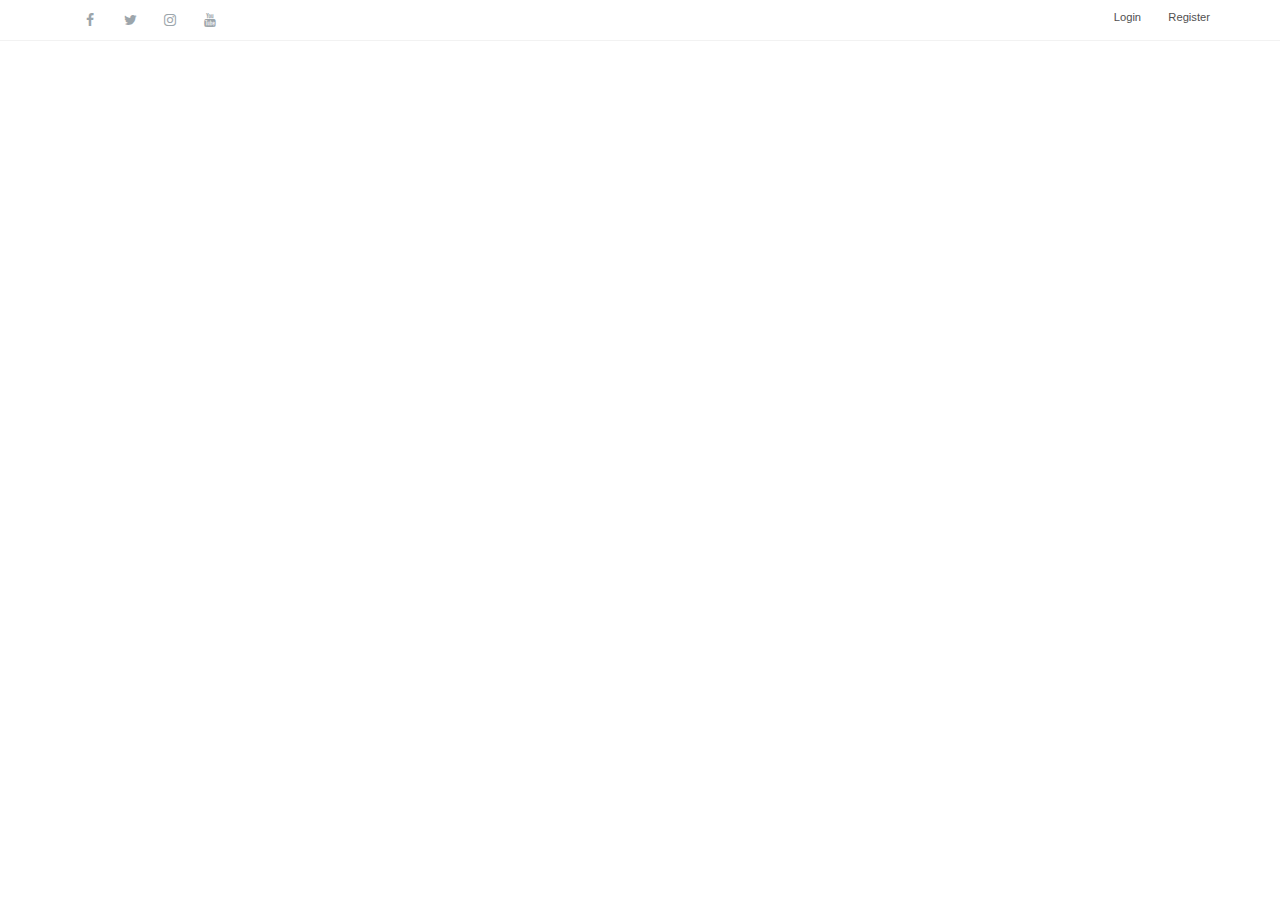
==== 01.html @ acf321e6 "nav completed" ====
<!DOCTYPE HTML>
<html lang="zh-cn">
	<head>
	    <meta name="viewport" content="width=device-width, initial-scale=1.0, minimum-scale=1"><!--宽度为设备宽度，初始缩放比例为1倍，最小缩放比例为1-->
		<meta http-equiv="content-type" content="text/html" charset="UTF-8">
		<link rel="shortcut icon" href="images/01/favicon.ico" />
		<link rel="stylesheet" type="text/css" href="css/01.css"/>
		<link href="http://netdna.bootstrapcdn.com/font-awesome/4.0.3/css/font-awesome.css" rel="stylesheet"><!--引入awesome字体库-->
		<title>bootstrap demo1 </title>
		<script src="js/jquery.min.js"></script>
		<link rel="stylesheet" type="text/css" href="css/bootstrap.min.css">
		<script src="js/bootstrap.min.js"></script>
	</head>
	<body>
		<div>
			<section id="section-top" class="dexp-section">
				<div class="container">
					<div class="row">
						<div class="region region-social-top col-xs-12 col-sm-12 col-md-7 col-lg-7">
							<div id="block-block-46" class="block block-block hidden-xs hidden-sm">
								<div class="inner"></div>
								<div class="content">
									<div class="social clearfix">
										<ul>
											<li>
												<a href="#" target="_blank" data-placement="auto" data-toggle="tooltip" data-original-title="facebook">
													<span>
														<i class="fa fa-facebook"></i>
													</span>
												</a>
											</li>
											<li>
												<a href="#" target="_blank" data-placement="auto" data-toggle="tooltip" data-original-title="twitter">
													<span>
														<i class="fa fa-twitter"></i>
													</span>
												</a>
											</li>
											<li>
												<a href="#" target="_blank" data-placement="auto" data-toggle="tooltip" data-original-title="instagram">
													<span>
														<i class="fa fa-instagram"></i>
													</span>
												</a>
											</li>
											<li>
												<a href="#" target="_blank" data-placement="auto" data-toggle="tooltip" data-original-title="youtube">
													<span>
														<i class="fa fa-youtube"></i>
													</span>
												</a>
											</li>
										</ul>
									</div>
								</div>
							</div>
						</div>
						<div class="region region-social-info col-xs-12 col-sm-8 col-md-5 col-lg-5">
							<div id="block-tl-general-user-links-tl-general" class="block block-tl-general">
							  <div class="inner"></div>
							  <div  class="content">
							    <a href="#">Login</a>&nbsp;&nbsp; &nbsp; &nbsp; <a href="#">Register</a>    
							  </div>
							</div>
						</div>
					</div>
				</div>
			</section>
			<script>
			   $(function () { $("[data-toggle='tooltip']").tooltip(); });
			</script>
		</div>
	</body>
</html>
---- css/01.css ----
@charset "utf-8";
/*通用基础样式*/
*{
	margin: 0;
	padding: 0;
	list-style: none;
}
body{
	font-size:12px;
	font-family: "微软雅黑","黑体",Arial;
	color: #666;
	background: #fff;
}
a{
	text-decoration: none;
	color: #666;
}
a:hover{
	text-decoration: underline;
	color: #E4393C;
}
.lt{
	float: left;
}
.rt{
	float: right;
}
.clr{
	clear: both;
}

/*非通用样式*/
#section-top{
	border-bottom: 1px solid #f2f2f2;
}
@media (min-width:768px) {
	.container {
		width: 750px
	}
}

@media (min-width:992px) {
	.container {
		width: 970px
	}
}

@media (min-width:1200px) {
	.container {
		width: 1170px
	}
}
.row{
	margin-left: -15px;
	margin-right: -15px;
}
.social li {
	float: left;
	width: 40px;
	height: 40px;
	line-height: 40px;
	text-align: center;
	list-style: none;
	display: inline-block;
	margin: 0;
	position: relative;
	padding: 0;
}
.social li a{
	color: #9ca5ab;
}
.fa{
	display: inline-block;
	font: normal normal normal 14px/1 FontAwesome;
	font-size: inherit;
}
.fa-facebook:before{
	content:"\f09a";
}
.fa-twitter:before {
	content: "\f099"
}
.fa-instagram:before {
	content: "\f16d"
}
.fa-youtube:before {
	content: "\f167"
}
#block-tl-general-user-links-tl-general .content {
	float: right;
}
#block-tl-general-user-links-tl-general .content a {
	color: #515050;
	position: relative;
	top: 0.5em;
	font-size: 0.8em;
}
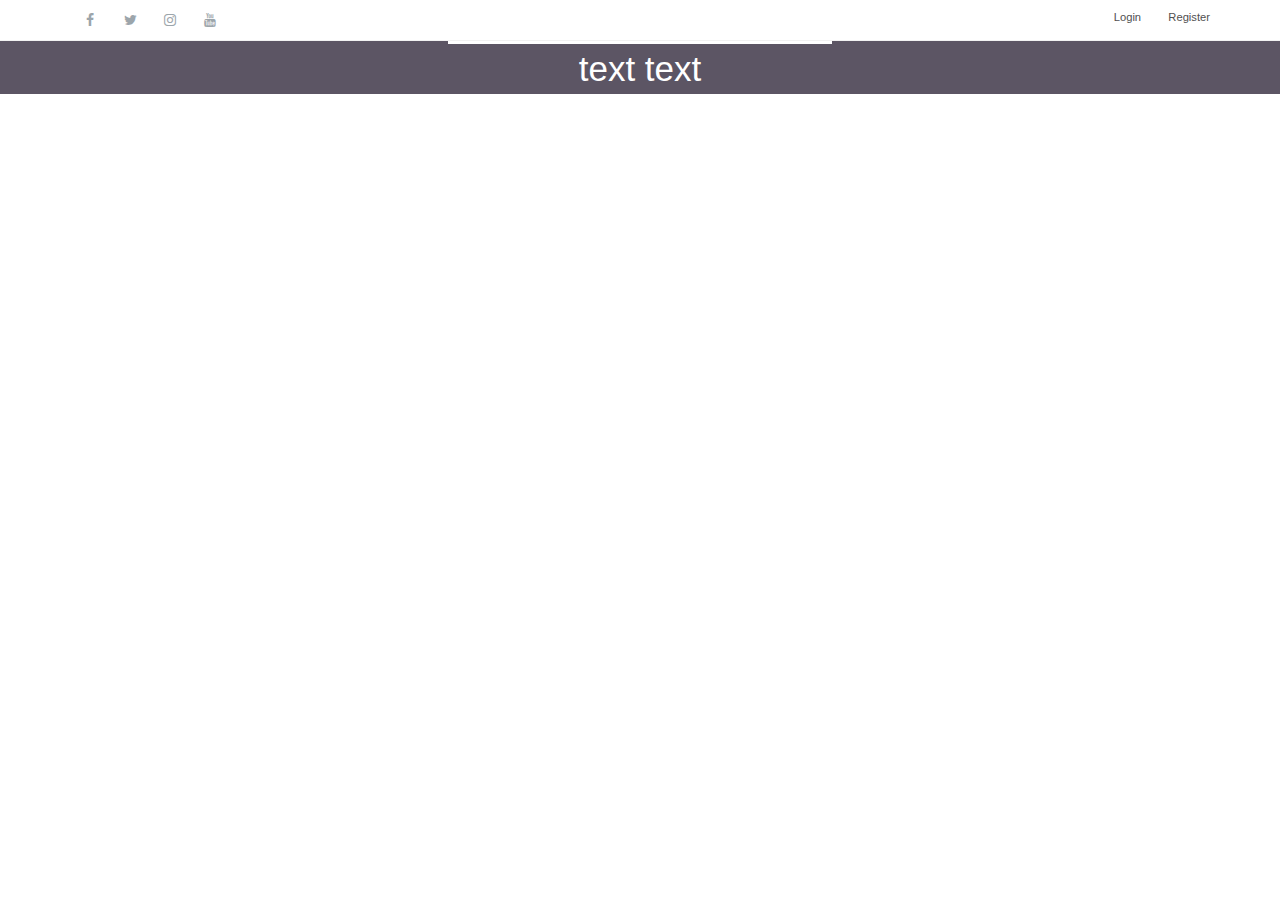
==== commit ac841ec8: "test again" ====
--- a/01.html
+++ b/01.html
@@ -60,6 +60,7 @@
 							  <div class="inner"></div>
 							  <div  class="content">
 							    <a href="#">Login</a>&nbsp;&nbsp; &nbsp; &nbsp; <a href="#">Register</a>    
+							    
 							  </div>
 							</div>
 						</div>
@@ -70,5 +71,32 @@
 			   $(function () { $("[data-toggle='tooltip']").tooltip(); });
 			</script>
 		</div>
+		<div class="container1">
+			<div class="line"></div>
+			<div class="text">text text</div>
+		</div>
+		<style>
+			.container1{
+				text-align: center;
+				background: #5c5564;
+			}
+			.line{
+				margin: 0 auto;
+				position: relative;
+				top: 50%;
+				width: 30%;
+				background: #5C5564;
+				border-top: 3px #fff solid;
+			}
+			.text{
+				position: relative;
+				z-index: 2;
+				font-size: 35px;
+				color: #fff;
+				background: #5C5564;
+				/*width: 155px;*/
+				padding: 0 10px;/*方便隐藏字体旁边的一点横线*/
+			}
+		</style>
 	</body>
 </html>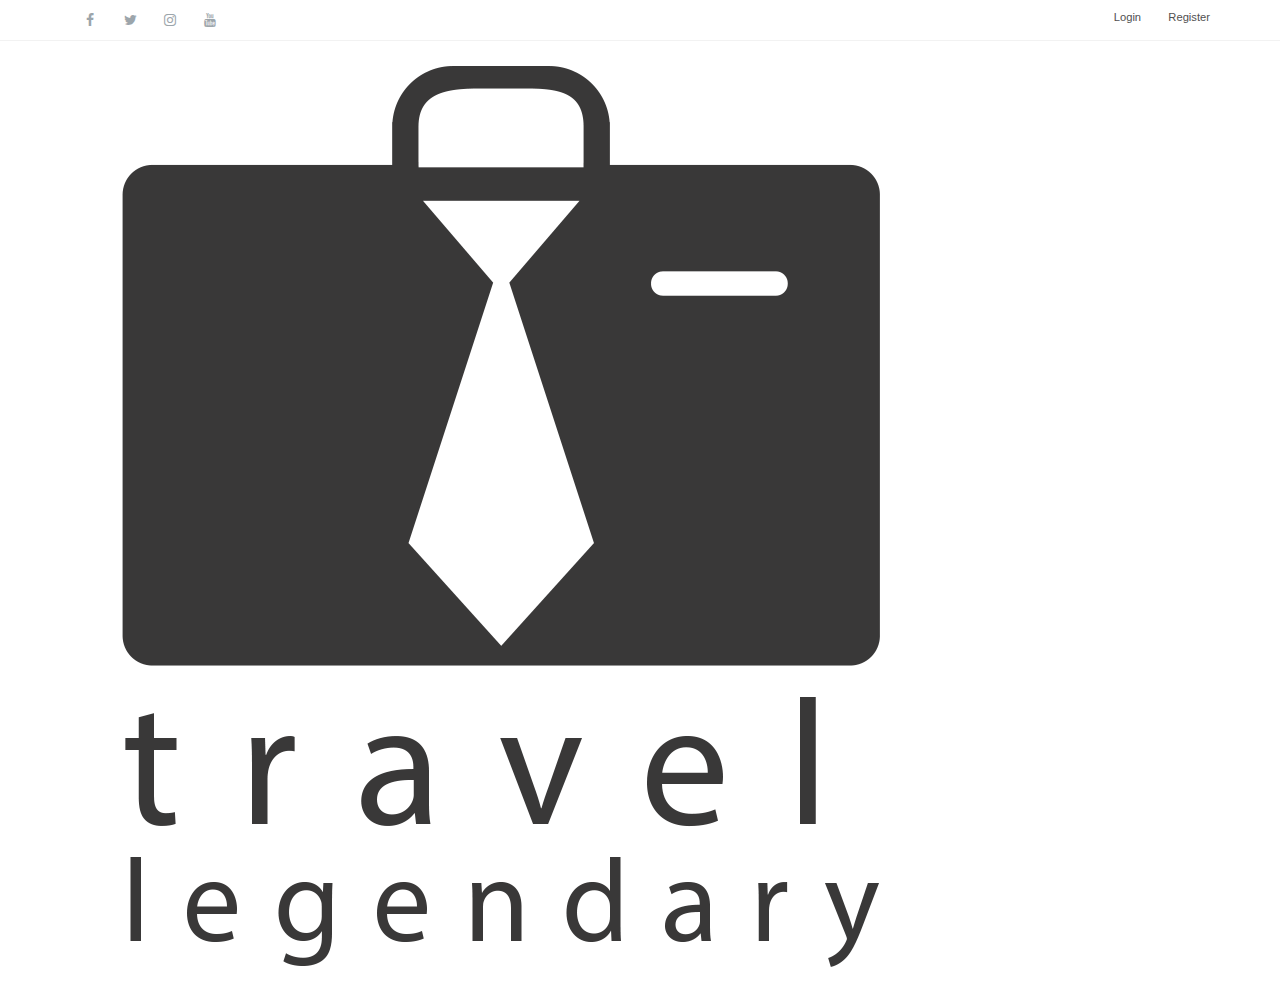
==== commit 12d4c241: "section-header begin" ====
--- a/01.html
+++ b/01.html
@@ -60,7 +60,6 @@
 							  <div class="inner"></div>
 							  <div  class="content">
 							    <a href="#">Login</a>&nbsp;&nbsp; &nbsp; &nbsp; <a href="#">Register</a>    
-							    
 							  </div>
 							</div>
 						</div>
@@ -70,33 +69,20 @@
 			<script>
 			   $(function () { $("[data-toggle='tooltip']").tooltip(); });
 			</script>
+			<section class="dexp-section dexp-sticky" id="section-header" style="height: 117px;">
+				<div class="container">
+					<div class="row">
+						<div class="col-xs-8 col-sm-10 col-md-2 col-lg-2">
+							<a href="#" class="site-logo active">
+								<img src="images/01/logo.png" />
+							</a>
+						</div>
+						<div class="region region-navigation col-xs-2 col-sm-1 col-md-10 col-lg-10">
+							
+						</div>
+					</div>
+				</div>
+			</section>
 		</div>
-		<div class="container1">
-			<div class="line"></div>
-			<div class="text">text text</div>
-		</div>
-		<style>
-			.container1{
-				text-align: center;
-				background: #5c5564;
-			}
-			.line{
-				margin: 0 auto;
-				position: relative;
-				top: 50%;
-				width: 30%;
-				background: #5C5564;
-				border-top: 3px #fff solid;
-			}
-			.text{
-				position: relative;
-				z-index: 2;
-				font-size: 35px;
-				color: #fff;
-				background: #5C5564;
-				/*width: 155px;*/
-				padding: 0 10px;/*方便隐藏字体旁边的一点横线*/
-			}
-		</style>
 	</body>
 </html>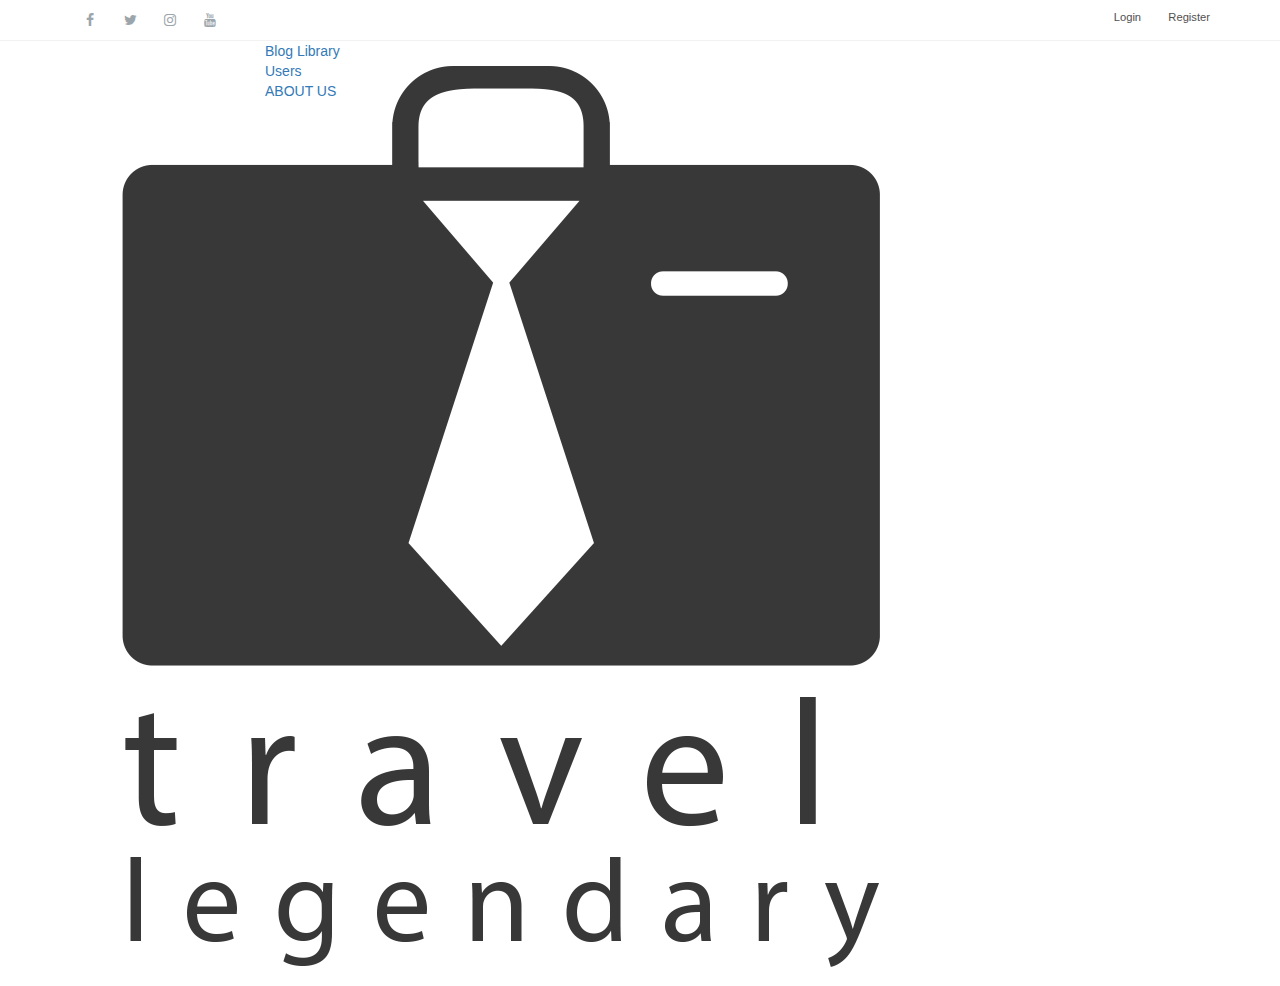
==== commit a661b611: "media query part" ====
--- a/01.html
+++ b/01.html
@@ -78,7 +78,21 @@
 							</a>
 						</div>
 						<div class="region region-navigation col-xs-2 col-sm-1 col-md-10 col-lg-10">
-							
+							<div id="block-dexp-menu-dexp-menu-block-1" class="block block-dexp-menu">
+							  <div class="inner"></div>
+							  <div  class="content">
+							    <a data-target="#dexp-dropdown" href="#" class="hidden-lg hidden-md btn btn-inverse dexp-menu-toggler">
+									<i class="fa fa-bars"></i>
+								</a>
+								<div id="dexp-dropdown" class="dexp-menu dexp-dropdown">
+									<ul class="menu">
+										<li class="first leaf"><a href="#">Blog Library</a></li>
+										<li class="leaf"><a href="#">Users</a></li>
+										<li class="last leaf"><a href="#">ABOUT US</a></li>
+									</ul>
+								</div>    
+							  </div>
+							</div>
 						</div>
 					</div>
 				</div>
--- a/css/01.css
+++ b/css/01.css
@@ -94,4 +94,120 @@
 	position: relative;
 	top: 0.5em;
 	font-size: 0.8em;
+}
+.col-xs-1,
+.col-sm-1,
+.col-md-1,
+.col-lg-1,
+.col-xs-2,
+.col-sm-2,
+.col-md-2,
+.col-lg-2,
+.col-xs-3,
+.col-sm-3,
+.col-md-3,
+.col-lg-3,
+.col-xs-4,
+.col-sm-4,
+.col-md-4,
+.col-lg-4,
+.col-xs-5,
+.col-sm-5,
+.col-md-5,
+.col-lg-5,
+.col-xs-6,
+.col-sm-6,
+.col-md-6,
+.col-lg-6,
+.col-xs-7,
+.col-sm-7,
+.col-md-7,
+.col-lg-7,
+.col-xs-8,
+.col-sm-8,
+.col-md-8,
+.col-lg-8,
+.col-xs-9,
+.col-sm-9,
+.col-md-9,
+.col-lg-9,
+.col-xs-10,
+.col-sm-10,
+.col-md-10,
+.col-lg-10,
+.col-xs-11,
+.col-sm-11,
+.col-md-11,
+.col-lg-11,
+.col-xs-12,
+.col-sm-12,
+.col-md-12,
+.col-lg-12 {
+	position: relative;
+	min-height: 1px;
+	padding-left: 15px;
+	padding-right: 15px
+}
+
+.col-xs-1,
+.col-xs-2,
+.col-xs-3,
+.col-xs-4,
+.col-xs-5,
+.col-xs-6,
+.col-xs-7,
+.col-xs-8,
+.col-xs-9,
+.col-xs-10,
+.col-xs-11,
+.col-xs-12 {
+	float: left
+}
+
+.col-xs-12 {
+	width: 100%
+}
+
+.col-xs-11 {
+	width: 91.66666667%
+}
+
+.col-xs-10 {
+	width: 83.33333333%
+}
+
+.col-xs-9 {
+	width: 75%
+}
+
+.col-xs-8 {
+	width: 66.66666667%
+}
+
+.col-xs-7 {
+	width: 58.33333333%
+}
+
+.col-xs-6 {
+	width: 50%
+}
+
+.col-xs-5 {
+	width: 41.66666667%
+}
+
+.col-xs-4 {
+	width: 33.33333333%
+}
+
+.col-xs-3 {
+	width: 25%
+}
+
+.col-xs-2 {
+	width: 16.66666667%
+}
+
+.col-xs-1 {
+	width: 8.33333333%
 }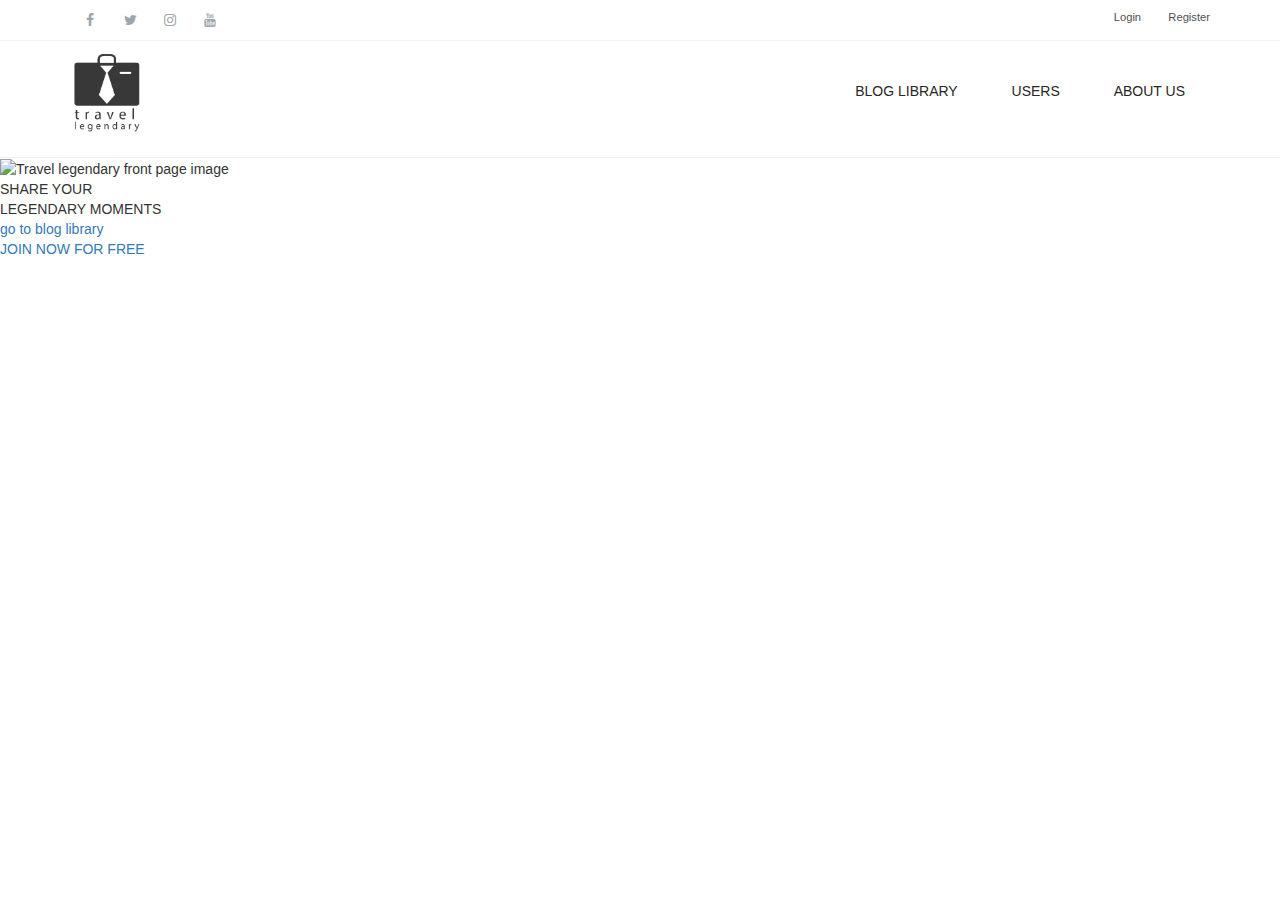
==== commit fecdda17: "container html" ====
--- a/01.html
+++ b/01.html
@@ -97,6 +97,45 @@
 					</div>
 				</div>
 			</section>
+			<section  class="dexp-section" id="section-slider">
+				<div class="dexp-container">
+					<div class="row">
+						<!-- .region-slider-->
+			  <div class="region region-slider col-xs-12 col-sm-12 col-md-12 col-lg-12">
+			    
+			<div id="block-md-slider-md-slider-56d0cf8bd00ae" class="block block-md-slider">
+			  <div class="inner"></div>
+			        
+			  <div  class="content">
+			    <div id="md-slider-3-block" class="md-slide-items" data-thumb-width='100' data-thumb-height='75'>
+			          
+			  <div class="md-slide-item slide-1" data-timeout='8000' data-transition="slide-in-down" data-thumb-type='image' data-thumb-alt='Travel legendary front page image' data-thumb='http://www.travelegendary.com/sites/default/files/styles/md_slider_3_thumb/public/naslovna_slika_1.jpg?itok=yFpKPztV'>
+			    <div class="md-mainimg" style="">
+			              <img src="http://www.travelegendary.com/sites/default/files/naslovna_slika_1.jpg" alt="Travel legendary front page image" />
+			          </div>
+			        <div class="md-objects">
+			                <div class="md-object md-layer-3-0-0" data-x='558' data-y='198' data-width='384' data-height='66' data-start='1000' data-stop='8000' data-easein='fadeInLeftBig' data-easeout='keep'>
+			                        SHARE YOUR              </div>
+			                <div class="md-object md-layer-3-0-1 fdsfds" data-x='561' data-y='253' data-width='399' data-height='128' data-start='971' data-stop='7957' data-easein='fadeInLeftBig' data-easeout='keep'>
+			                        LEGENDARY MOMENTS              </div>
+			                <div class="md-object md-layer-3-0-2 fdsfds" data-x='525' data-y='389' data-width='201' data-height='19' data-start='3500' data-stop='8000' data-easein='fadeInUpBig' data-easeout='keep' data-paddingtop='40' data-paddingright='40' data-paddingbottom='40' data-paddingleft='40'>
+			                        <a href="http://www.travelegendary.com/blogs">go to blog library</a>
+			              </div>
+			                <div class="md-object md-layer-3-0-3 fdsfds" data-x='143' data-y='389' data-width='201' data-height='19' data-start='2600' data-stop='8000' data-easein='fadeInUpBig' data-easeout='keep' data-paddingtop='40' data-paddingright='40' data-paddingbottom='40' data-paddingleft='40'>
+			                        <a href="http://www.travelegendary.com/sign-in">JOIN NOW FOR FREE</a>
+			              </div>
+			          </div>
+			  </div>
+			    </div>
+			    
+			  </div>
+			</div>
+			
+			  </div>
+			<!-- END .region-slider-->
+					</div>
+				</div>
+			</section>
 		</div>
 	</body>
 </html>--- a/css/01.css
+++ b/css/01.css
@@ -16,7 +16,7 @@
 	color: #666;
 }
 a:hover{
-	text-decoration: underline;
+	text-decoration: none;
 	color: #E4393C;
 }
 .lt{
@@ -32,27 +32,6 @@
 /*非通用样式*/
 #section-top{
 	border-bottom: 1px solid #f2f2f2;
-}
-@media (min-width:768px) {
-	.container {
-		width: 750px
-	}
-}
-
-@media (min-width:992px) {
-	.container {
-		width: 970px
-	}
-}
-
-@media (min-width:1200px) {
-	.container {
-		width: 1170px
-	}
-}
-.row{
-	margin-left: -15px;
-	margin-right: -15px;
 }
 .social li {
 	float: left;
@@ -95,119 +74,313 @@
 	top: 0.5em;
 	font-size: 0.8em;
 }
-.col-xs-1,
-.col-sm-1,
-.col-md-1,
-.col-lg-1,
-.col-xs-2,
-.col-sm-2,
-.col-md-2,
-.col-lg-2,
-.col-xs-3,
-.col-sm-3,
-.col-md-3,
-.col-lg-3,
-.col-xs-4,
-.col-sm-4,
-.col-md-4,
-.col-lg-4,
-.col-xs-5,
-.col-sm-5,
-.col-md-5,
-.col-lg-5,
-.col-xs-6,
-.col-sm-6,
-.col-md-6,
-.col-lg-6,
-.col-xs-7,
-.col-sm-7,
-.col-md-7,
-.col-lg-7,
-.col-xs-8,
-.col-sm-8,
-.col-md-8,
-.col-lg-8,
-.col-xs-9,
-.col-sm-9,
-.col-md-9,
-.col-lg-9,
-.col-xs-10,
-.col-sm-10,
-.col-md-10,
-.col-lg-10,
-.col-xs-11,
-.col-sm-11,
-.col-md-11,
-.col-lg-11,
-.col-xs-12,
-.col-sm-12,
-.col-md-12,
-.col-lg-12 {
-	position: relative;
-	min-height: 1px;
-	padding-left: 15px;
-	padding-right: 15px
+.site-logo > img{
+	width: 45%;
+}
+.container .region-navigation{
+	position: static;
+}
+.block-dexp-menu{
+	position: static;
+}
+@media screen and (min-width:992px) {
+	#section-header {
+		border-bottom: 1px solid #F2F2F2;
+		background: #fff;
+	}
+	#section-header .menu-toggler {
+		display: none;
+	}
+	#section-header a.site-logo {
+		line-height: 100px;
+		-webkit-transition: line-height 0.3s linear;
+		-moz-transition: line-height 0.3s linear;
+		-o-transition: line-height 0.3s linear;
+		-ms-transition: line-height 0.3s linear;
+		transition: line-height 0.3s linear;
+	}
+	#section-header .dexp-menu {
+		float: right;
+	}
+	#section-header .dexp-menu ul.menu li {
+		padding: 0;
+		margin: 0;
+	}
+	#section-header .dexp-menu ul.menu li a,
+	#section-header .dexp-menu ul.menu li span.nolink {
+		color: #292723;
+		padding: 0 15px;
+		font-size: 13px;
+	}
+	#section-header .dexp-menu ul.menu li a:hover,
+	#section-header .dexp-menu ul.menu li a.active,
+	#section-header .dexp-menu ul.menu li span.nolink:hover,
+	#section-header .dexp-menu ul.menu li span.nolink.active {
+		color: #5087F8;
+	}
+	#section-header .dexp-menu ul.menu ul.menu {
+		background: #fff;
+		box-shadow: 3px 3px 10px rgba(0, 0, 0, 0.3);
+	}
+	#section-header .dexp-menu ul.menu ul.menu>li {
+		border-bottom: 1px solid #F2F2F2;
+	}
+	#section-header .dexp-menu ul.menu ul.menu li a:not(.contextual-links-trigger),
+	#section-header .dexp-menu ul.menu ul.menu li span.nolink {
+		line-height: 36px;
+		display: block;
+	}
+	#section-header .dexp-menu ul.menu ul.menu li.last {
+		border-bottom: none;
+	}
+	#section-header .dexp-menu ul.menu ul.menu li.expanded:after {
+		border-color: rgba(0, 0, 0, 0) rgba(0, 0, 0, 0) rgba(0, 0, 0, 0) #656565;
+		border-style: solid;
+		border-width: 5px 0 5px 5px;
+		content: " ";
+		display: block;
+		float: right;
+		height: 0;
+		margin-right: -10px;
+		margin-top: 5px;
+		width: 0;
+		position: absolute;
+		right: 15px;
+		top: 8px;
+	}
+	#section-header .dexp-menu ul.menu ul.menu ul {
+		top: -1px;
+	}
+	#section-header .dexp-menu>ul.menu>li>a,
+	#section-header .dexp-menu>ul.menu>li>span.nolink {
+		line-height: 100px;
+		font-size: 1em;
+		font-weight: 300;
+		-webkit-transition: line-height 0.3s linear;
+		-moz-transition: line-height 0.3s linear;
+		-o-transition: line-height 0.3s linear;
+		-ms-transition: line-height 0.3s linear;
+		transition: line-height 0.3s linear;
+		padding: 8px 5px;
+		margin: 0 20px;
+		position: relative;
+		text-decoration: none;
+		text-transform: uppercase;
+	}
+	#section-header .dexp-menu>ul.menu>li>a:before,
+	#section-header .dexp-menu>ul.menu>li>span.nolink:before {
+		-webkit-transition: width 0.3s linear;
+		-moz-transition: width 0.3s linear;
+		-o-transition: width 0.3s linear;
+		-ms-transition: width 0.3s linear;
+		transition: width 0.3s linear;
+		height: 1px;
+		width: 0;
+		background-color: #5087F8;
+		position: absolute;
+		bottom: -1px;
+		left: 0;
+		content: "";
+	}
+	#section-header .dexp-menu>ul.menu>li>a:hover,
+	#section-header .dexp-menu>ul.menu>li>a.active,
+	#section-header .dexp-menu>ul.menu>li>span.nolink:hover,
+	#section-header .dexp-menu>ul.menu>li>span.nolink.active {
+		border-bottom: 1px solid #E6E6E6;
+	}
+	#section-header .dexp-menu>ul.menu>li>a:hover:before,
+	#section-header .dexp-menu>ul.menu>li>a.active:before,
+	#section-header .dexp-menu>ul.menu>li>span.nolink:hover:before,
+	#section-header .dexp-menu>ul.menu>li>span.nolink.active:before {
+		width: 100%;
+	}
+	#section-header.fixed-transition a.site-logo {
+		line-height: 100px;
+	}
+	#section-header.fixed-transition .dexp-menu>ul>li>a,
+	#section-header.fixed-transition .dexp-menu>ul>li>span.nolink {
+		line-height: 100px;
+	}
+	.dexp-menu-col>ul.menu>li>a,
+	.dexp-menu-col>ul.menu>li>span.nolink {
+		padding: 0 !important;
+	}
+	h3.dexp-mega-menu-title {
+		font-size: 16px;
+		margin: 0;
+		line-height: 36px;
+	}
+	.dexp-dropdown .node h4 {
+		margin: 0;
+	}
+	.dexp-dropdown .node h4 a {
+		font-weight: 300 !important;
+	}
 }
 
-.col-xs-1,
-.col-xs-2,
-.col-xs-3,
-.col-xs-4,
-.col-xs-5,
-.col-xs-6,
-.col-xs-7,
-.col-xs-8,
-.col-xs-9,
-.col-xs-10,
-.col-xs-11,
-.col-xs-12 {
-	float: left
+@media screen and (min-width:992px) and screen and (max-width:991px) {
+	h3.dexp-mega-menu-title {
+		display: none;
+	}
 }
 
-.col-xs-12 {
-	width: 100%
-}
-
-.col-xs-11 {
-	width: 91.66666667%
-}
-
-.col-xs-10 {
-	width: 83.33333333%
-}
-
-.col-xs-9 {
-	width: 75%
-}
-
-.col-xs-8 {
-	width: 66.66666667%
-}
-
-.col-xs-7 {
-	width: 58.33333333%
-}
-
-.col-xs-6 {
-	width: 50%
-}
-
-.col-xs-5 {
-	width: 41.66666667%
-}
-
-.col-xs-4 {
-	width: 33.33333333%
-}
-
-.col-xs-3 {
-	width: 25%
-}
-
-.col-xs-2 {
-	width: 16.66666667%
-}
-
-.col-xs-1 {
-	width: 8.33333333%
+@media screen and (max-width:991px) {
+	#section-header {
+		box-shadow: 0 2px 4px -3px gray;
+	}
+	#section-header a.site-logo {
+		line-height: 80px;
+	}
+	#section-header .region-search {
+		height: 80px;
+	}
+	#section-header .region-search input[type=text] {
+		height: 80px;
+		line-height: 80px;
+	}
+	#section-header .search-close,
+	#section-header .search-icon {
+		line-height: 80px;
+	}
+	#section-header .dexp-dropdown {
+		padding: 5px 10px;
+		box-shadow: 0 2px 4px -3px gray;
+		z-index: 999;
+	}
+	#section-header .dexp-dropdown h3.dexp-mega-menu-title {
+		display: none;
+	}
+	#section-header .dexp-dropdown ul.menu li {
+		list-style: none;
+		padding: 0;
+		margin: 0;
+	}
+	#section-header .dexp-dropdown ul.menu li a,
+	#section-header .dexp-dropdown ul.menu li span.nolink {
+		line-height: 36px;
+		color: #fff;
+	}
+	#section-header .dexp-dropdown ul.menu li.block-attach {
+		display: none;
+	}
+	.menu-toggler {
+		width: 30px;
+		height: 30px;
+		text-align: center;
+		top: 2px;
+		right: 2px;
+		line-height: 30px;
+		border: 1px solid #404040;
+	}
+	.dexp-menu-toggler {
+		line-height: 80px;
+		padding: 0;
+	}
+	.dexp-menu-toggler i.fa {
+		border: 1px solid #F5F5F5;
+		color: #999999;
+		font-size: 21px;
+		line-height: 35px;
+		width: 40px;
+	}
+	.dexp-dropdown {
+		background: #292929;
+	}
+	.dexp-menu-mega {
+		width: 100% !important;
+	}
+}
+@media screen and (min-width:992px) {
+	body.rtl .dexp-dropdown ul.menu>li {
+		text-align: right;
+	}
+	.dexp-dropdown>ul.menu>li {
+		display: inline-block;
+		position: relative;
+	}
+	.dexp-dropdown>ul.menu>li>.dexp-menu-mega.back {
+		right: 0;
+	}
+	.dexp-dropdown>ul.menu>li.dexp-static {
+		position: static !important;
+	}
+	.dexp-dropdown ul.menu {
+		margin: 0;
+		padding: 0;
+	}
+	.dexp-dropdown ul.menu li {
+		list-style: none;
+	}
+	.dexp-dropdown ul.menu li ul.menu {
+		position: absolute;
+		display: none;
+		z-index: 999;
+	}
+	.dexp-dropdown ul.menu li .dexp-menu-mega {
+		display: none;
+		position: absolute;
+		z-index: 999;
+		margin-left: auto;
+		margin-right: auto;
+		padding-left: 15px;
+		padding-right: 15px;
+	}
+	.dexp-dropdown ul.menu li .dexp-menu-mega.container {
+		left: 0;
+		position: absolute !important;
+	}
+	.dexp-dropdown ul.menu li .dexp-menu-mega .dexp-menu-row {
+		background: #FFF;
+		box-shadow: 0 1px 4px rgba(0, 0, 0, 0.1);
+	}
+	.dexp-dropdown ul.menu li .dexp-menu-mega .dexp-menu-row>.dexp-menu-col {
+		position: relative;
+		z-index: 1;
+	}
+	.dexp-dropdown ul.menu li .dexp-menu-mega .dexp-menu-row>.dexp-menu-col:hover {
+		z-index: 2;
+	}
+	.dexp-dropdown ul.menu li .dexp-menu-mega .dexp-menu-row>.dexp-menu-col>ul.menu {
+		box-shadow: none !important;
+		position: relative;
+		display: block;
+	}
+	.dexp-dropdown ul.menu li:hover>.dexp-menu-mega {
+		display: block;
+	}
+	.dexp-dropdown ul.menu li:hover>ul.menu {
+		display: block;
+	}
+	.dexp-dropdown a.menu-attach-block-drop-link {
+		display: none !important;
+	}
+	.dexp-dropdown .menu-attach-block-wrapper {
+		display: block !important;
+		background: #FFF;
+	}
+	.dexp-dropdown .menu-attach-block-wrapper ul.menu {
+		display: block;
+		position: relative;
+		left: 0;
+	}
+	.dexp-dropdown .menu-attach-block-wrapper .block {
+		position: relative;
+		width: 100%;
+		top: 0;
+		padding: 0;
+	}
+	.dexp-dropdown .menu-attach-block-wrapper .block h2.block-title {
+		font-size: 20px;
+		margin: 20px 0 20px 0;
+	}
+	.dexp-dropdown .menu-attach-block-wrapper .block .view-content a {
+		line-height: 20px !important;
+		padding: 0 !important;
+	}
+	.dexp-dropdown .menu-attach-block-wrapper .block .view-content a:before {
+		content: "" !important;
+	}
+	.dexp-dropdown .menu-attach-block-wrapper .block .view-content span:before {
+		content: "" !important;
+	}
 }